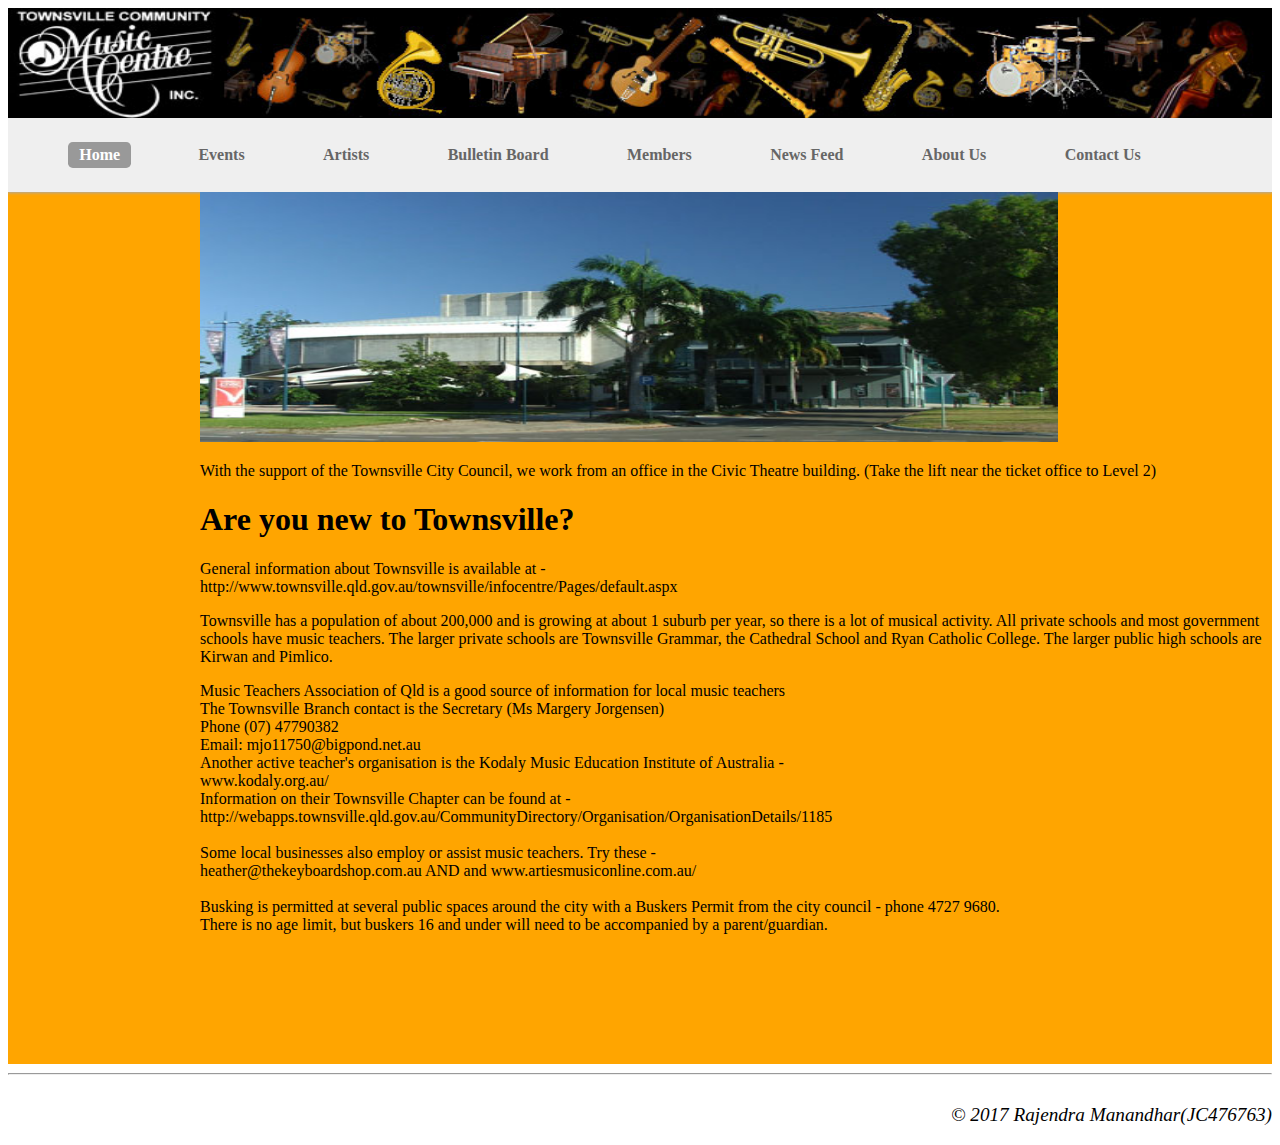
==== index.html @ 572434e2 "Add files via upload" ====
<!DOCTYPE html>
<html lang="en" xmlns="http://www.w3.org/1999/html">
<head>
    <meta charset="UTF-8">
    <title>TCMC</title>
    <link rel="stylesheet" type="text/css" href="style.css"/>
</head>
<body>
<div id="wrap">
    <div id="mains">
        <div class="header">
            <img src="TCMCbanner.png" width="100%" height="110">
        </div>
        <div class="navigation">
            <ul>
                <li><a class="current" href="index.html">Home</a></li>
                <li><a href="events.html">Events</a></li>
                <li><a href="artists.html">Artists</a></li>
                <li><a href="bulletinBoard.html">Bulletin Board</a></li>
                <li><a href="members.html">Members</a></li>
                <li><a href="newsFeed.html">News Feed</a></li>
                <li><a href="aboutUs.html">About Us</a></li>
                <li><a href="contactUs.html">Contact Us</a></li>
            </ul>
        </div>
        <div class="homeImage">
           <img src="CivicFront500.jpg" width="80%" height="250px" >
            <p>With the support of the Townsville City Council, we work from an office in the Civic Theatre building.
                (Take the lift near the ticket office to Level 2) </p>
            <h1>Are you new to Townsville?</h1>
            <span>General information about Townsville is available at -</br>
                http://www.townsville.qld.gov.au/townsville/infocentre/Pages/default.aspx</span>
            <p>Townsville has a population of about 200,000 and is growing at about 1 suburb per year, so there is a lot of musical activity. All private schools and most government schools have music teachers. The larger private schools are Townsville Grammar, the Cathedral School and Ryan Catholic College. The larger public high schools are Kirwan and Pimlico.</p>
            <span>Music Teachers Association of Qld is a good source of information for local music teachers</br>
                The Townsville Branch contact is the Secretary (Ms Margery Jorgensen)
                </br>
                Phone (07) 47790382
                </br>
                Email: mjo11750@bigpond.net.au
                </br>
                Another active teacher's organisation is the Kodaly Music Education Institute of Australia -
                </br>
                www.kodaly.org.au/
                </br>
                Information on their Townsville Chapter can be found at -
                </br>
                http://webapps.townsville.qld.gov.au/CommunityDirectory/Organisation/OrganisationDetails/1185
                <br>
                <br>
            </span>
            <span>
                Some local businesses also employ or assist music teachers. Try these -
                </br>
                heather@thekeyboardshop.com.au AND and www.artiesmusiconline.com.au/
                <br>
                <br>
            </span>
            <span>

                Busking is permitted at several public spaces around the city with a Buskers Permit from the city council - phone 4727 9680.
                <br>
                There is no age limit, but buskers 16 and under will need to be accompanied by a parent/guardian.
            </span>
        </div>
    </div>
</div>
<div id="footer">
    <div id="wrapper">
        <hr>
        <p id="ft"> &copy; 2017 Rajendra Manandhar(JC476763)</p>
    </div>
</div>
</body>
</html>
---- style.css ----
#wrap{
    min-height: 100%;
}
#mains{
    overflow: auto;
    padding-bottom: 130px;
    background-color: orange;

}
.header{
    text-align: center;
    width:100%;
    height:110px;
    font-family: "Monotype Corsiva";
    font-size: 2.5em;

}
.header img{
    background-repeat: repeat-x;
}

.navigation {
    background-color: #efefef;
    padding: 0.5em 0.75em;
    -moz-box-shadow: 0 0 3px 1px #aaaaaa;
    -webkit-box-shadow: 0 0 3px 1px #aaaaaa;
    box-shadow: 0 0 3px 1px #aaaaaa;
    zoom: 1;

}

.navigation ul {
    overflow: hidden;
    padding-left: 0;
    zoom: 1;
}

.navigation li {
    display: block;
    float: left;
    list-style-type: none;
    margin-right: 0.5em;
    margin-left: 3em;
    padding: 0;
}

.navigation a {
    color: #666666;
    display: block;
    padding: 0.25em 0.7em;
    text-decoration: none;
    -moz-border-radius: 0.3em;
    -webkit-border-radius: 0.3em;
    border-radius: 0.3em;
    font-weight: bold;
}

.navigation a:active, .navigation a:visited {
    color: #666666;
}

.navigation a:focus, .navigation a:hover {
    background-color: #999999;
    color: #ffffff;
    outline: none;
    text-shadow: 1px 1px 1px rgba(0, 0, 0, 0.8);
}

.navigation .current{
    background-color: #999999;
    color: white !important;
}
#heading{
    text-align: center;
    font-weight: bold;
    font-family: "Monotype Corsiva";
    font-size: 50px;

}
.imageContainer{
    width: 80%;
    margin: 30px auto;
    overflow: hidden;
}
.galleryItem{
    color: #797478;
    float: left;
    width: 29%;
    margin:  2% 2% 50px 2%;
}
.galleryItem img {
    /*max-width: 100%;*/
    height:250px;
    width:100%;
    -webkit-border-radius: 5px;
    -moz-border-radius: 5px;
    border-radius: 5px;
}
table {
    font-family: arial, sans-serif;
    border-collapse: collapse;
    width: 100%;

}

td, th {
    border: 1px solid black;
    text-align: center;
    padding: 8px;
}

tr:nth-child(even) {
    background-color: navajowhite;
}


.homeImage{
    padding-left: 12em;

}

.contact{
    text-align: center;
    font-weight: bold;
    width: 100%;
}

.ancmnt{
    margin-left: 200px;
    list-style-type: disc;
}

.register{
    align-content: center;
    margin-left: 80px;
}
form {

    margin:0 auto;
    width:459px;
}
label {
    font-weight: bold;
    display:block;
    margin-top:20px;
    letter-spacing:2px;
}
input, textarea {
    width:439px;
    height:27px;
    background:#efefef;
    border:1px solid #dedede;
    padding:10px;
    margin-top:3px;
    font-size:0.9em;
    color:#3a3a3a;
    -moz-border-radius:5px;
    -webkit-border-radius:5px;
    border-radius:5px;
}
textarea {
    height:213px;

}
#submit {
    width:127px;
    height:38px;
    border:none;
    margin-top:20px;
    cursor:pointer;
}

#submit:hover {
    opacity:.9;
}

#footer{
    position: relative;
    font-size: 1.2em;
    font-style: italic;
    clear: both;
}
#ft{
    float: right;

}
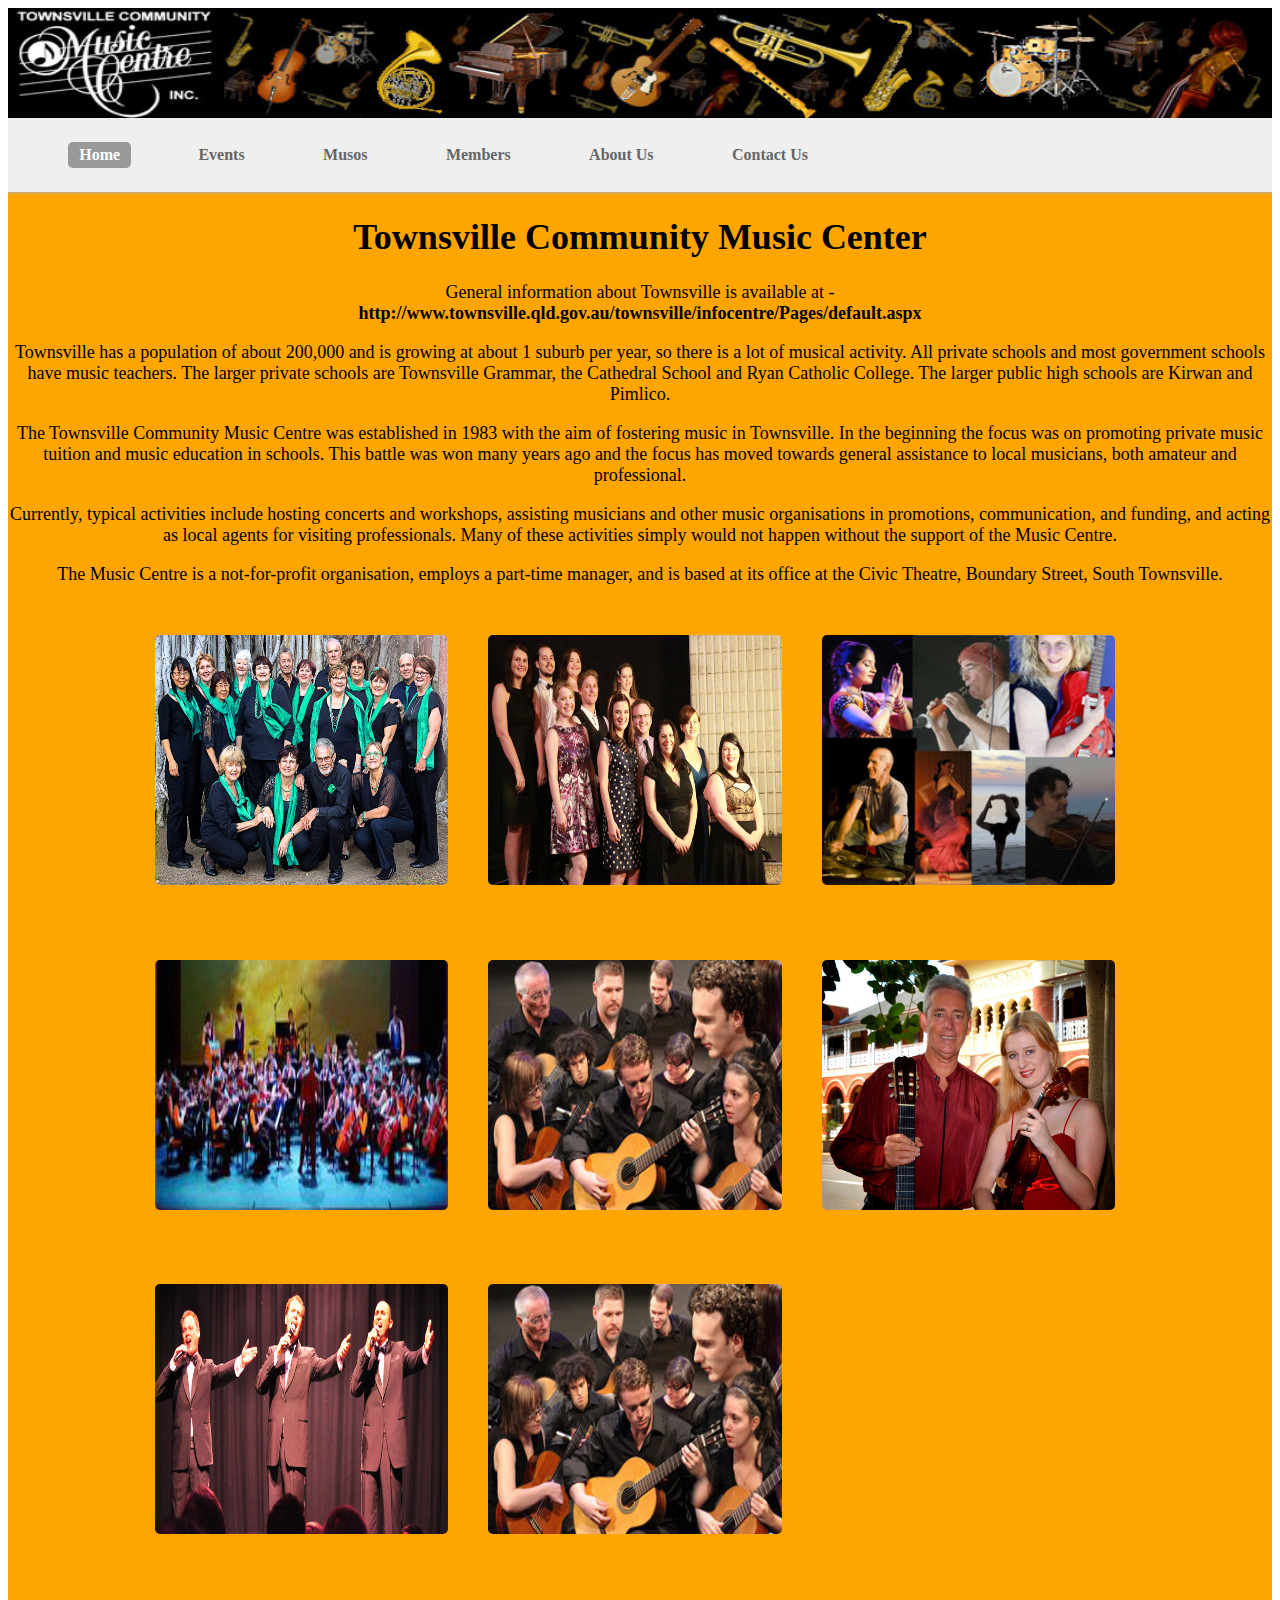
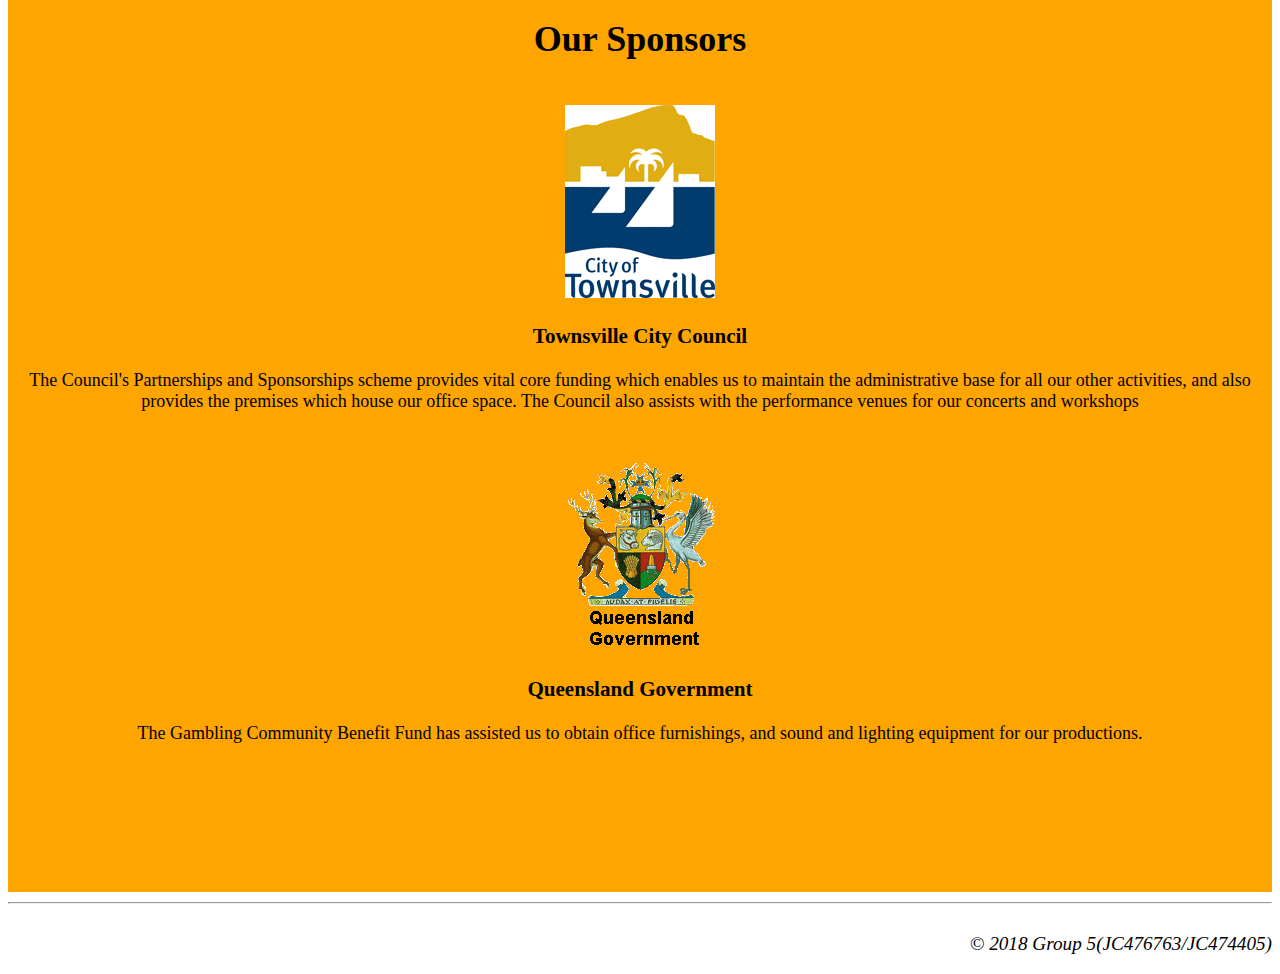
==== commit d0c27ca1: "Add files via upload" ====
--- a/index.html
+++ b/index.html
@@ -1,9 +1,11 @@
 <!DOCTYPE html>
 <html lang="en" xmlns="http://www.w3.org/1999/html">
 <head>
+    <meta name="viewport" content="width=device-width, initial-scale=1.0">
     <meta charset="UTF-8">
     <title>TCMC</title>
     <link rel="stylesheet" type="text/css" href="style.css"/>
+
 </head>
 <body>
 <div id="wrap">
@@ -15,59 +17,77 @@
             <ul>
                 <li><a class="current" href="index.html">Home</a></li>
                 <li><a href="events.html">Events</a></li>
-                <li><a href="artists.html">Artists</a></li>
-                <li><a href="bulletinBoard.html">Bulletin Board</a></li>
+                <li><a href="musos.html">Musos</a></li>
                 <li><a href="members.html">Members</a></li>
-                <li><a href="newsFeed.html">News Feed</a></li>
                 <li><a href="aboutUs.html">About Us</a></li>
                 <li><a href="contactUs.html">Contact Us</a></li>
             </ul>
         </div>
-        <div class="homeImage">
-           <img src="CivicFront500.jpg" width="80%" height="250px" >
-            <p>With the support of the Townsville City Council, we work from an office in the Civic Theatre building.
-                (Take the lift near the ticket office to Level 2) </p>
-            <h1>Are you new to Townsville?</h1>
+        <div class="home_container">
+
+            <h1>Townsville Community Music Center</h1>
             <span>General information about Townsville is available at -</br>
-                http://www.townsville.qld.gov.au/townsville/infocentre/Pages/default.aspx</span>
+                <b> http://www.townsville.qld.gov.au/townsville/infocentre/Pages/default.aspx</b></span>
             <p>Townsville has a population of about 200,000 and is growing at about 1 suburb per year, so there is a lot of musical activity. All private schools and most government schools have music teachers. The larger private schools are Townsville Grammar, the Cathedral School and Ryan Catholic College. The larger public high schools are Kirwan and Pimlico.</p>
-            <span>Music Teachers Association of Qld is a good source of information for local music teachers</br>
-                The Townsville Branch contact is the Secretary (Ms Margery Jorgensen)
-                </br>
-                Phone (07) 47790382
-                </br>
-                Email: mjo11750@bigpond.net.au
-                </br>
-                Another active teacher's organisation is the Kodaly Music Education Institute of Australia -
-                </br>
-                www.kodaly.org.au/
-                </br>
-                Information on their Townsville Chapter can be found at -
-                </br>
-                http://webapps.townsville.qld.gov.au/CommunityDirectory/Organisation/OrganisationDetails/1185
-                <br>
-                <br>
-            </span>
-            <span>
-                Some local businesses also employ or assist music teachers. Try these -
-                </br>
-                heather@thekeyboardshop.com.au AND and www.artiesmusiconline.com.au/
-                <br>
-                <br>
-            </span>
-            <span>
+            <p>The Townsville Community Music Centre was established in 1983 with the aim of fostering music in Townsville. In the beginning the focus was on promoting private music tuition and music education in schools. This battle was won many years ago and the focus has moved towards general assistance to local musicians, both amateur and professional.</p>
+            <p>Currently, typical activities include hosting concerts and workshops, assisting musicians and other music organisations in promotions, communication, and funding, and acting as local agents for visiting professionals. Many of these activities simply would not happen without the support of the Music Centre.</p>
+            <p>The Music Centre is a not-for-profit organisation, employs a part-time manager, and is based at its office at the Civic Theatre, Boundary Street, South Townsville.</p>
+        </div>
+            <div class="imageContainer">
+                <div class="galleryItem">
+                    <a href="Allegro600.png"><img src="Allegro600.png"></a>
+                </div>
+                <div class="galleryItem">
+                    <a href="Camerata.jpg"><img src="Camerata.jpg"></a>
+                </div>
+                <div class="galleryItem">
+                    <a href="MoMconcert.jpg"><img src="MoMconcert.jpg"></a>
+                </div>
+                <div class="galleryItem">
+                    <a href="Pimlico-Symphony324.jpg"><img src="Pimlico-Symphony324.jpg"></a>
 
-                Busking is permitted at several public spaces around the city with a Buskers Permit from the city council - phone 4727 9680.
-                <br>
-                There is no age limit, but buskers 16 and under will need to be accompanied by a parent/guardian.
-            </span>
+                </div>
+                <div class="galleryItem">
+                    <a href="TGOorch300.jpg"><img src="TGOorch300.jpg"></a>
+
+                </div>
+                <div class="galleryItem">
+                    <a href="Harbourside.jpg"><img src="Harbourside.jpg"></a>
+
+                </div>
+                <div class="galleryItem">
+                    <a href="vegas%201.jpg"><img src="vegas%201.jpg"></a>
+
+                </div>
+                <div class="galleryItem">
+                    <a href="TGOorch300.jpg"><img src="TGOorch300.jpg"></a>
+
+                </div>
+
+            </div>
+
+        <div class="sponsor">
+            <h1>Our Sponsors</h1>
+            <br>
+            <img src="TCCcolour150193.gif">
+            <h3>Townsville City Council</h3>
+            <p>The Council's Partnerships and Sponsorships scheme provides vital core funding which enables us to maintain the administrative base for all our other activities, and also provides the premises which house our office space. The Council also assists with the performance venues for our concerts and workshops</p>
+
+            <br>
+            <img src="Qldlogo150200.png">
+            <h3>Queensland Government </h3>
+            <p>The Gambling Community Benefit Fund has assisted us to obtain office furnishings, and sound and lighting equipment for our productions.</p>
+
         </div>
+        </div>
+
+
     </div>
 </div>
 <div id="footer">
     <div id="wrapper">
         <hr>
-        <p id="ft"> &copy; 2017 Rajendra Manandhar(JC476763)</p>
+        <p id="ft"> &copy; 2018 Group 5(JC476763/JC474405)</p>
     </div>
 </div>
 </body>
--- a/style.css
+++ b/style.css
@@ -1,3 +1,4 @@
+
 #wrap{
     min-height: 100%;
 }
@@ -96,6 +97,20 @@
     -moz-border-radius: 5px;
     border-radius: 5px;
 }
+
+.artist_item{
+    text-align: center;
+}
+.artist_item p{
+    text-align: center;
+    color: black;
+
+    font-size: 18px;
+}
+.artist_item img{
+    height: 300px;
+    width: 500px;
+}
 table {
     font-family: arial, sans-serif;
     border-collapse: collapse;
@@ -112,7 +127,10 @@
 tr:nth-child(even) {
     background-color: navajowhite;
 }
-
+.home_container{
+    font-size: 18px !important;
+    text-align: center !important;
+}
 
 .homeImage{
     padding-left: 12em;
@@ -130,49 +148,13 @@
     list-style-type: disc;
 }
 
-.register{
-    align-content: center;
-    margin-left: 80px;
-}
+
 form {
 
     margin:0 auto;
-    width:459px;
-}
-label {
-    font-weight: bold;
-    display:block;
-    margin-top:20px;
-    letter-spacing:2px;
-}
-input, textarea {
-    width:439px;
-    height:27px;
-    background:#efefef;
-    border:1px solid #dedede;
-    padding:10px;
-    margin-top:3px;
-    font-size:0.9em;
-    color:#3a3a3a;
-    -moz-border-radius:5px;
-    -webkit-border-radius:5px;
-    border-radius:5px;
-}
-textarea {
-    height:213px;
-
-}
-#submit {
-    width:127px;
-    height:38px;
-    border:none;
-    margin-top:20px;
-    cursor:pointer;
-}
-
-#submit:hover {
-    opacity:.9;
-}
+    width:650px;
+}
+
 
 #footer{
     position: relative;
@@ -183,4 +165,158 @@
 #ft{
     float: right;
 
+}
+
+@import url(https://fonts.googleapis.com/css?family=Open+Sans:400italic,400,300,600);
+
+
+.sponsor{
+    text-align: center;
+    font-size: 18px !important;
+}
+.container_form {
+    padding-left: 7em;
+    float: left;
+    max-width:400px;
+    width:100%;
+    margin:0 auto;
+    position:relative;
+}
+
+#contact input[type="text"], #contact input[type="email"], #contact input[type="tel"], #contact input[type="url"], #contact textarea, #contact button[type="submit"] { font:400 12px/16px "Open Sans", Helvetica, Arial, sans-serif; }
+
+#contact {
+    background:#F9F9F9;
+    padding:25px;
+    margin:50px 0;
+
+}
+
+#contact h3 {
+    color: black;
+    display: block;
+    font-size: 30px;
+    font-weight: 600;
+}
+
+#contact h4 {
+    margin:5px 0 15px;
+    display:block;
+    font-size:13px;
+}
+
+fieldset {
+    border: medium none !important;
+    margin: 0 0 10px;
+    min-width: 100%;
+    padding: 0;
+    width: 100%;
+}
+
+#contact input[type="text"], #contact input[type="email"], #contact input[type="tel"], #contact input[type="url"], #contact textarea {
+    width:100%;
+    border:1px solid #CCC;
+    background:#FFF;
+    margin:0 0 5px;
+    padding:10px;
+    border-radius: 8px;
+}
+
+#contact input[type="text"]:hover, #contact input[type="email"]:hover, #contact input[type="tel"]:hover, #contact input[type="url"]:hover, #contact textarea:hover {
+    -webkit-transition:border-color 0.3s ease-in-out;
+    -moz-transition:border-color 0.3s ease-in-out;
+    transition:border-color 0.3s ease-in-out;
+    border:1px solid #AAA;
+}
+
+#contact textarea {
+    height:100px;
+    max-width:100%;
+    resize:none;
+}
+
+#contact button[type="submit"] {
+    cursor:pointer;
+    width:100%;
+    border:none;
+    background:#0CF;
+    color:black;
+    margin:0 0 5px;
+    padding:10px;
+    font-size:15px;
+    border-radius: 8px;
+    font-weight: bold;
+}
+
+#contact button[type="submit"]:hover {
+    background:#09C;
+    -webkit-transition:background 0.3s ease-in-out;
+    -moz-transition:background 0.3s ease-in-out;
+    transition:background-color 0.3s ease-in-out;
+}
+
+#contact button[type="submit"]:active { box-shadow:inset 0 1px 3px rgba(0, 0, 0, 0.5); }
+
+#contact input:focus, #contact textarea:focus {
+    outline:0;
+    border:1px solid #999;
+}
+::-webkit-input-placeholder {
+    color:#888;
+}
+:-moz-placeholder {
+    color:#888;
+}
+::-moz-placeholder {
+    color:#888;
+}
+:-ms-input-placeholder {
+    color:#888;
+}
+
+#contactUs_header{
+    background-color: #00CCFF;
+    padding: 0.5em;
+    width: auto;
+    border-radius: 8px;
+}
+
+.contact_right{
+    float: right;
+    margin-right:  9em;
+    padding: 3em 2em 0 0;
+    /*font-weight: bold;*/
+    font-size: 16px;
+    color: black;
+}
+.abtUs{
+    font-size: 20px;
+}
+.history{
+    font-size: 20px;
+
+}
+
+.containerMember {
+    text-align: center;
+    font-size: 18px !important;
+}
+#paypal {
+    text-align: center;
+    display: inline-block;
+
+}
+#donate {
+    text-align: center;
+    display: inline-block;
+   margin-left: 1.5em;
+}
+
+.event_container{
+    text-align: center;
+}
+
+.event_container img{
+    height: 400px;
+    width: 400px;
 }